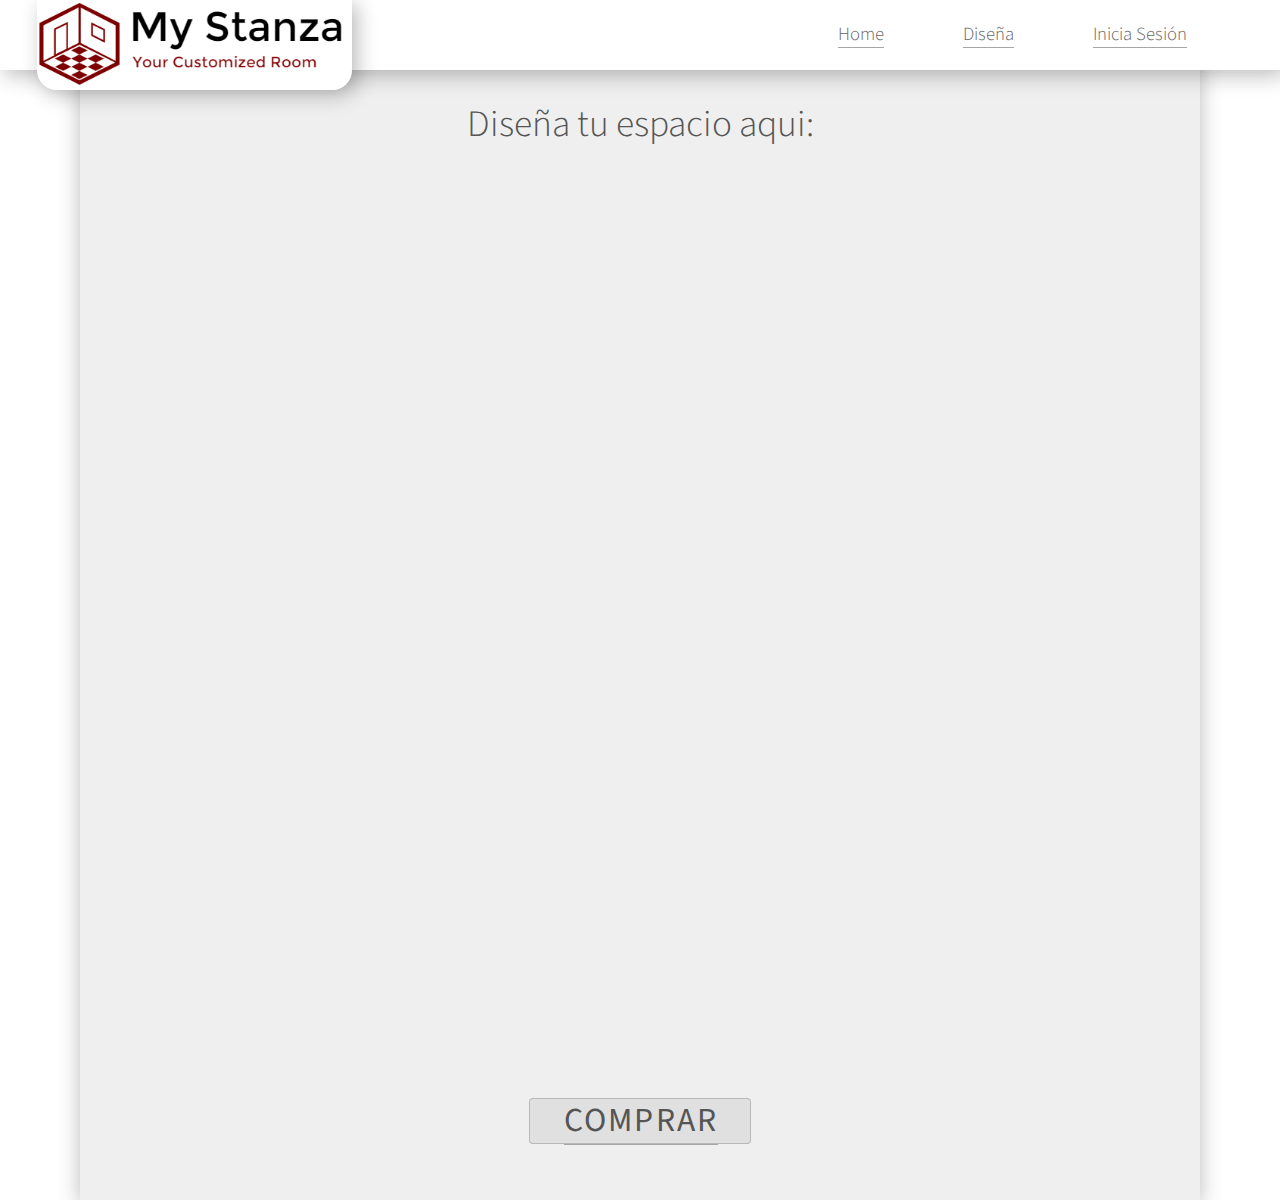
==== catalog.html @ 23d640ed ":rocket:catalog finished" ====
<!DOCTYPE html>
<html lang="en">
<head>
		<title>Diseña tu Stanza</title>
		<meta http-equiv="content-type" content="text/html; charset=utf-8" />
		<meta name="description" content="" />
		<link rel="stylesheet" href="css/normlize.css" />
		<link rel="stylesheet" href="css/catalog.css" />
		<!--[if lte IE 8]><script src="css/ie/html5shiv.js"></script><![endif]-->
		<script src="js/jquery.min.js"></script>
		<script src="js/jquery.scrolly.min.js"></script>
		<script src="js/skel.min.js"></script>
		<script src="js/init.js"></script>
		<noscript>
			<link rel="stylesheet" href="css/skel.css" />
			<link rel="stylesheet" href="css/style-xlarge.css" />
			<link rel="shortcut icon" href="logo-icon.png" type="image/png" />
		</noscript>
		<!--[if lte IE 9]><link rel="stylesheet" href="css/ie/v9.css" /><![endif]-->
		<!--[if lte IE 8]><link rel="stylesheet" href="css/ie/v8.css" /><![endif]-->
	</head>
<body>
	<header>
		<nav>
			<figure class="nav-container">
				<img src="images/logo-extendido.png">
			</figure>
			<div class="nav-container">
				<ul>
					<li><a href=""class="option">Home</a></li>
					<li><a href=""class="option">Diseña</a></li>
					<li><a href=""class="option">Inicia Sesión</a></li>
				</ul>
			</div>
		</nav>
	</header>
	<section class="container">
		<article id="text-container">
			<div><h2>Diseña tu espacio aqui:</h2></div>
		</article>
		<article id="partial-view">
			<iframe src="http://es.homestyler.com/designer" height="900px" width="95%" allowfullscreen="" frameborder="0"></iframe>
		</article>
		<article id="text-container">
			<div class="button"><h2><a href="">Comprar</a></h2></div>
		</article>
	</section>
	<footer>
		
	</footer>
</body>
</html>
---- css/catalog.css ----
a{
	color: #e0e0e0;
}
header{
	position: absolute;
	background: #fff;
	height: 70px;
	width: 100%;
	margin: 0;
	padding: 0;
	z-index: 10;
	box-shadow: 5px 5px 20px rgba(25,25,25,.3);
}
header nav{
	box-shadow: inset 0 0 1em rgba(25,25,25,.1);
	padding: 0;
	margin: 0;
}

header nav .nav-container img{
	display: inline-block;
	height: 90px;
	margin: 0 0 0 1em;
	position: relative;
	border-radius: 0 0 20px 20px;
	box-shadow: 5px 5px 20px rgba(25,25,25,.3);
}
header nav .nav-container:first-child{
	float: left;
	padding:0 1em;
	display: inline-block;
	margin: 0 !important;
}
header nav .nav-container{
	float: right;
	padding:0 1em;
	display: inline-block;
	margin: 0 2em;
}
header nav .nav-container ul{
	list-style-type: none;
}
header nav .nav-container li{
	display: inline-block;
	padding: 1em 2em;
	border: 1px red;
	border-radius: 2px 2px;

}
header nav .nav-container li:hover{
	
	-moz-transition: color 0.2s ease-in-out, border-color 0.2s ease-in-out;
	-webkit-transition: color 0.2s ease-in-out, border-color 0.2s ease-in-out;
	-o-transition: color 0.2s ease-in-out, border-color 0.2s ease-in-out;
	-ms-transition: color 0.2s ease-in-out, border-color 0.2s ease-in-out;
	transition: color 0.2s ease-in-out, border-color 0.2s ease-in-out;
	background: #e6e6e6;
	
}
.container{
	text-align: center;
	padding-top: 100px;
	margin:0 0 0 1em;
	width: 95%important;
	height:1200px!important;
	background: #efefef;
	min-height: 500px;
	box-shadow: 0px 5px 20px rgba(25,25,25,.3);
}
.text-container{
	position: relative;
	width: 100%;
	height: 15%;
}
.text-container div{
	position: relative;
	float: none;
	height: 15%;
	width: 100%;
	display: inline-block;
}
.text-container > a{
	position: relative;
	height: 15%;
	display: inline-block;
	border:1px solid #a6a6a6 !important;
}
.text-container > a:hover{
	color: black !important;
}
.partial-view{
	text-align: center;
	padding-top: 100px;
	position: relative;
	margin:0 1em 0 1em;
	width: 100% !important;
	height: 100%!important;
	background: #efefef;
	min-height: 400px;
	box-shadow: 0px 5px 20px rgba(25,25,25,.3);
}
.partial-view iframe{
	text-align: center;
	padding-top: 100px;
	position: absolute;
	top: 0;
	margin:0 0 0 1em;
	width: 100% !important;
	height: 0!important;
	background: #efefef;
	min-height: 400px;
	box-shadow: 0px 5px 20px rgba(25,25,25,.3);
}
.button{
	width: auto;
	border: 1px solid #a6a6a6;
	background: #e0e0e0 !important;
}
---- css/skel.css ----
/* Resets (http://meyerweb.com/eric/tools/css/reset/ | v2.0 | 20110126 | License: none (public domain)) */

	html,body,div,span,applet,object,iframe,h1,h2,h3,h4,h5,h6,p,blockquote,pre,a,abbr,acronym,address,big,cite,code,del,dfn,em,img,ins,kbd,q,s,samp,small,strike,strong,sub,sup,tt,var,b,u,i,center,dl,dt,dd,ol,ul,li,fieldset,form,label,legend,table,caption,tbody,tfoot,thead,tr,th,td,article,aside,canvas,details,embed,figure,figcaption,footer,header,hgroup,menu,nav,output,ruby,section,summary,time,mark,audio,video{margin:0;padding:0;border:0;font-size:100%;font:inherit;vertical-align:baseline;}article,aside,details,figcaption,figure,footer,header,hgroup,menu,nav,section{display:block;}body{line-height:1;}ol,ul{list-style:none;}blockquote,q{quotes:none;}blockquote:before,blockquote:after,q:before,q:after{content:'';content:none;}table{border-collapse:collapse;border-spacing:0;}body{-webkit-text-size-adjust:none}

/* Box Model */

	*, *:before, *:after {
		-moz-box-sizing: border-box;
		-webkit-box-sizing: border-box;
		box-sizing: border-box;
	}

/* Container */

	.container {
		margin-left: auto;
		margin-right: auto;

		/* width: (containers) */
		width: 60em;
	}

	/* Modifiers */

		/* 125% */
			.container.\31 25\25 {
				width: 100%;

				/* max-width: (containers * 1.25) */
				max-width: 75em;

				/* min-width: (containers) */
				min-width: 60em;
			}

		/* 75% */
			.container.\37 5\25 {

				/* width: (containers * 0.75) */
				width: 45em;

			}

		/* 50% */
			.container.\35 0\25 {

				/* width: (containers * 0.50) */
				width: 30em;

			}

		/* 25% */
			.container.\32 5\25 {

				/* width: (containers * 0.25) */
				width: 15em;

			}

/* Grid */

	.row {
		border-bottom: solid 1px transparent;
	}

	.row > * {
		float: left;
	}

	.row:after, .row:before {
		content: '';
		display: block;
		clear: both;
		height: 0;
	}

	.row.uniform > * > :first-child {
		margin-top: 0;
	}

	.row.uniform > * > :last-child {
		margin-bottom: 0;
	}

	/* Gutters */

		/* Normal */

			.row > * {
				/* padding: (gutters.horizontal) 0 0 (gutters.vertical) */
				padding: 0 0 0 2em;
			}

			.row {
				/* margin: -(gutters.horizontal) 0 -1px -(gutters.vertical) */
				margin: 0 0 -1px -2em;
			}

			.row.uniform > * {
				/* padding: (gutters.vertical) 0 0 (gutters.vertical) */
				padding: 2em 0 0 2em;
			}

			.row.uniform {
				/* margin: -(gutters.vertical) 0 -1px -(gutters.vertical) */
				margin: -2em 0 -1px -2em;
			}

		/* 200% */

			.row.\32 00\25 > * {
				/* padding: (gutters.horizontal) 0 0 (gutters.vertical) */
				padding: 0 0 0 4em;
			}

			.row.\32 00\25 {
				/* margin: -(gutters.horizontal) 0 -1px -(gutters.vertical) */
				margin: 0 0 -1px -4em;
			}

			.row.uniform.\32 00\25 > * {
				/* padding: (gutters.vertical) 0 0 (gutters.vertical) */
				padding: 4em 0 0 4em;
			}

			.row.uniform.\32 00\25 {
				/* margin: -(gutters.vertical) 0 -1px -(gutters.vertical) */
				margin: -4em 0 -1px -4em;
			}

		/* 150% */

			.row.\31 50\25 > * {
				/* padding: (gutters.horizontal) 0 0 (gutters.vertical) */
				padding: 0 0 0 3em;
			}

			.row.\31 50\25 {
				/* margin: -(gutters.horizontal) 0 -1px -(gutters.vertical) */
				margin: 0 0 -1px -3em;
			}

			.row.uniform.\31 50\25 > * {
				/* padding: (gutters.vertical) 0 0 (gutters.vertical) */
				padding: 3em 0 0 3em;
			}

			.row.uniform.\31 50\25 {
				/* margin: -(gutters.vertical) 0 -1px -(gutters.vertical) */
				margin: -3em 0 -1px -3em;
			}

		/* 50% */

			.row.\35 0\25 > * {
				/* padding: (gutters.horizontal) 0 0 (gutters.vertical) */
				padding: 0 0 0 1em;
			}

			.row.\35 0\25 {
				/* margin: -(gutters.horizontal) 0 -1px -(gutters.vertical) */
				margin: 0 0 -1px -1em;
			}

			.row.uniform.\35 0\25 > * {
				/* padding: (gutters.vertical) 0 0 (gutters.vertical) */
				padding: 1em 0 0 1em;
			}

			.row.uniform.\35 0\25 {
				/* margin: -(gutters.vertical) 0 -1px -(gutters.vertical) */
				margin: -1em 0 -1px -1em;
			}

		/* 25% */

			.row.\32 5\25 > * {
				/* padding: (gutters.horizontal) 0 0 (gutters.vertical) */
				padding: 0 0 0 0.5em;
			}

			.row.\32 5\25 {
				/* margin: -(gutters.horizontal) 0 -1px -(gutters.vertical) */
				margin: 0 0 -1px -0.5em;
			}

			.row.uniform.\32 5\25 > * {
				/* padding: (gutters.vertical) 0 0 (gutters.vertical) */
				padding: 0.5em 0 0 0.5em;
			}

			.row.uniform.\32 5\25 {
				/* margin: -(gutters.vertical) 0 -1px -(gutters.vertical) */
				margin: -0.5em 0 -1px -0.5em;
			}

		/* 0% */

			.row.\30 \25 > * {
				padding: 0;
			}

			.row.\30 \25 {
				margin: 0 0 -1px 0;
			}

	/* Cells */

		.\31 2u, .\31 2u\24 { width: 100%; clear: none; margin-left: 0; }
		.\31 1u, .\31 1u\24 { width: 91.6666666667%; clear: none; margin-left: 0; }
		.\31 0u, .\31 0u\24 { width: 83.3333333333%; clear: none; margin-left: 0; }
		.\39 u, .\39 u\24 { width: 75%; clear: none; margin-left: 0; }
		.\38 u, .\38 u\24 { width: 66.6666666667%; clear: none; margin-left: 0; }
		.\37 u, .\37 u\24 { width: 58.3333333333%; clear: none; margin-left: 0; }
		.\36 u, .\36 u\24 { width: 50%; clear: none; margin-left: 0; }
		.\35 u, .\35 u\24 { width: 41.6666666667%; clear: none; margin-left: 0; }
		.\34 u, .\34 u\24 { width: 33.3333333333%; clear: none; margin-left: 0; }
		.\33 u, .\33 u\24 { width: 25%; clear: none; margin-left: 0; }
		.\32 u, .\32 u\24 { width: 16.6666666667%; clear: none; margin-left: 0; }
		.\31 u, .\31 u\24 { width: 8.3333333333%; clear: none; margin-left: 0; }

		.\31 2u\24 + *,
		.\31 1u\24 + *,
		.\31 0u\24 + *,
		.\39 u\24 + *,
		.\38 u\24 + *,
		.\37 u\24 + *,
		.\36 u\24 + *,
		.\35 u\24 + *,
		.\34 u\24 + *,
		.\33 u\24 + *,
		.\32 u\24 + *,
		.\31 u\24 + * {
			clear: left;
		}

		.\-11u { margin-left: 91.6666666667% }
		.\-10u { margin-left: 83.3333333333% }
		.\-9u { margin-left: 75% }
		.\-8u { margin-left: 66.6666666667% }
		.\-7u { margin-left: 58.3333333333% }
		.\-6u { margin-left: 50% }
		.\-5u { margin-left: 41.6666666667% }
		.\-4u { margin-left: 33.3333333333% }
		.\-3u { margin-left: 25% }
		.\-2u { margin-left: 16.6666666667% }
		.\-1u { margin-left: 8.3333333333% }
---- css/style-xlarge.css ----
/*
	Photon by HTML5 UP
	html5up.net | @n33co
	Free for personal and commercial use under the CCA 3.0 license (html5up.net/license)
*/

/* Basic */

	body, input, select, textarea {
		font-size: 14pt;
	}

/* Header */

	#header {
		padding: 6em 0 6em 0;
	}
---- css/ie/v9.css ----
/*
	Photon by HTML5 UP
	html5up.net | @n33co
	Free for personal and commercial use under the CCA 3.0 license (html5up.net/license)
*/

/* Header */

	#header {
		background-image: none;
		filter: progid:DXImageTransform.Microsoft.Gradient(startColorStr="#4fa49a", endColorStr="#4361c2", GradientType=1);
		position: relative;
	}

		#header:before {
			background-image: url("../images/overlay2.png"), url("../images/overlay3.svg");
			background-position: top left,							center center;
			background-size: auto,								cover;
			content: '';
			height: 100%;
			left: 0;
			position: absolute;
			top: 0;
			width: 100%;
		}

		#header > * {
			position: relative;
			z-index: 1;
		}

/* Footer */

	#footer {
		background-image: none;
		filter: progid:DXImageTransform.Microsoft.Gradient(startColorStr="#4361c2", endColorStr="#4fa49a", GradientType=1);
		position: relative;
	}

		#footer:before {
			background-image: url("../images/overlay2.png"), url("../images/overlay4.svg");
			background-position: top left,							center center;
			background-size: auto,								cover;
			content: '';
			height: 100%;
			left: 0;
			position: absolute;
			top: 0;
			width: 100%;
		}

		#footer > * {
			position: relative;
			z-index: 1;
		}
---- css/ie/v8.css ----
/*
	Photon by HTML5 UP
	html5up.net | @n33co
	Free for personal and commercial use under the CCA 3.0 license (html5up.net/license)
*/

/* Basic */

	hr {
		border-bottom: solid 1px #ccc;
	}

	blockquote {
		border-left: solid 4px #ccc;
	}

	code {
		border: solid 1px #ccc;
	}

/* Section/Article */

	header.major:after {
		background: #ccc;
	}

/* Form */

	input[type="text"],
	input[type="password"],
	input[type="email"],
	select,
	textarea {
		-ms-behavior: url("css/ie/PIE.htc");
		border: solid 1px #ccc;
		position: relative;
	}

/* List */

	ul.alt li {
		border-top: solid 1px #ccc;
	}

	ul.major-icons li .icon {
		-ms-behavior: url("css/ie/PIE.htc");
		border: solid 1px #ccc;
		position: relative;
	}

/* Table */

	table thead {
		border-bottom: solid 1px #ccc;
	}

	table tfoot {
		border-top: solid 1px #ccc;
	}

	table.alt tbody tr td {
		border: solid 1px #ccc;
		border-left-width: 0;
		border-top-width: 0;
	}

/* Button */

	input[type="submit"],
	input[type="reset"],
	input[type="button"],
	button,
	.button {
		-ms-behavior: url("css/ie/PIE.htc");
		border: solid 1px #ccc;
		position: relative;
	}

/* Image */

	.image {
		-ms-behavior: url("css/ie/PIE.htc");
	}

		.image img {
			-ms-behavior: url("css/ie/PIE.htc");
			position: relative;
		}

/* Main */

	.main.style2 {
		background-color: #333;
		color: #ffffff;
		-ms-behavior: url("css/ie/backgroundsize.min.htc");
		background-image: url("../../images/header.jpg");
		background-size: cover;
		position: relative;
	}

		.main.style2 a {
			border-bottom-color: #ffffff;
		}

			.main.style2 a:hover {
				color: #ffffff;
			}

		.main.style2 h1, .main.style2 h2, .main.style2 h3, .main.style2 h4, .main.style2 h5, .main.style2 h6, .main.style2 strong, .main.style2 b {
			color: #ffffff;
		}

		.main.style2 header p {
			color: #ffffff;
		}

		.main.style2 header.major:after {
			background: #ffffff;
		}

		.main.style2 input[type="submit"],
		.main.style2 input[type="reset"],
		.main.style2 input[type="button"],
		.main.style2 button,
		.main.style2 .button {
			border: solid 1px #ffffff !important;
			color: #ffffff !important;
		}

			.main.style2 input[type="submit"]:hover,
			.main.style2 input[type="reset"]:hover,
			.main.style2 input[type="button"]:hover,
			.main.style2 button:hover,
			.main.style2 .button:hover {
				background-color: transparent;
			}

			.main.style2 input[type="submit"]:active,
			.main.style2 input[type="reset"]:active,
			.main.style2 input[type="button"]:active,
			.main.style2 button:active,
			.main.style2 .button:active {
				background-color: transparent;
			}

			.main.style2 input[type="submit"].special,
			.main.style2 input[type="reset"].special,
			.main.style2 input[type="button"].special,
			.main.style2 button.special,
			.main.style2 .button.special {
				background-color: #ffffff;
				border: solid 1px #ffffff !important;
				color: #333 !important;
			}

				.main.style2 input[type="submit"].special:hover,
				.main.style2 input[type="reset"].special:hover,
				.main.style2 input[type="button"].special:hover,
				.main.style2 button.special:hover,
				.main.style2 .button.special:hover {
					background-color: transparent !important;
					color: #ffffff !important;
				}

				.main.style2 input[type="submit"].special:active,
				.main.style2 input[type="reset"].special:active,
				.main.style2 input[type="button"].special:active,
				.main.style2 button.special:active,
				.main.style2 .button.special:active {
					background-color: transparent !important;
				}

		.main.style2 ul.major-icons li .icon {
			border-color: #ffffff;
		}

		.main.style2 .icon.major {
			color: #ffffff;
		}

		.main.style2:before {
			background-image: url("../images/overlay1.png");
			content: '';
			height: 100%;
			left: 0;
			position: absolute;
			top: 0;
			width: 100%;
		}

		.main.style2 > * {
			position: relative;
			z-index: 1;
		}

/* Header */

	#header {
		background-color: #4686a0;
		color: #ffffff;
	}

		#header a {
			border-bottom-color: #ffffff;
		}

			#header a:hover {
				color: #ffffff;
			}

		#header h1, #header h2, #header h3, #header h4, #header h5, #header h6, #header strong, #header b {
			color: #ffffff;
		}

		#header header p {
			color: #ffffff;
		}

		#header header.major:after {
			background: #ffffff;
		}

		#header input[type="submit"],
		#header input[type="reset"],
		#header input[type="button"],
		#header button,
		#header .button {
			border: solid 1px #ffffff !important;
			color: #ffffff !important;
		}

			#header input[type="submit"]:hover,
			#header input[type="reset"]:hover,
			#header input[type="button"]:hover,
			#header button:hover,
			#header .button:hover {
				background-color: transparent;
			}

			#header input[type="submit"]:active,
			#header input[type="reset"]:active,
			#header input[type="button"]:active,
			#header button:active,
			#header .button:active {
				background-color: transparent;
			}

			#header input[type="submit"].special,
			#header input[type="reset"].special,
			#header input[type="button"].special,
			#header button.special,
			#header .button.special {
				background-color: #ffffff;
				border: solid 1px #ffffff !important;
				color: #4686a0 !important;
			}

				#header input[type="submit"].special:hover,
				#header input[type="reset"].special:hover,
				#header input[type="button"].special:hover,
				#header button.special:hover,
				#header .button.special:hover {
					background-color: transparent !important;
					color: #ffffff !important;
				}

				#header input[type="submit"].special:active,
				#header input[type="reset"].special:active,
				#header input[type="button"].special:active,
				#header button.special:active,
				#header .button.special:active {
					background-color: transparent !important;
				}

		#header ul.major-icons li .icon {
			border-color: #ffffff;
		}

		#header .icon.major {
			color: #ffffff;
		}

/* Footer */

	#footer {
		background-color: #4686a0;
		color: #ffffff;
	}

		#footer a {
			border-bottom-color: #ffffff;
		}

			#footer a:hover {
				color: #ffffff;
			}

		#footer h1, #footer h2, #footer h3, #footer h4, #footer h5, #footer h6, #footer strong, #footer b {
			color: #ffffff;
		}

		#footer header p {
			color: #ffffff;
		}

		#footer header.major:after {
			background: #ffffff;
		}

		#footer input[type="submit"],
		#footer input[type="reset"],
		#footer input[type="button"],
		#footer button,
		#footer .button {
			border: solid 1px #ffffff !important;
			color: #ffffff !important;
		}

			#footer input[type="submit"]:hover,
			#footer input[type="reset"]:hover,
			#footer input[type="button"]:hover,
			#footer button:hover,
			#footer .button:hover {
				background-color: transparent;
			}

			#footer input[type="submit"]:active,
			#footer input[type="reset"]:active,
			#footer input[type="button"]:active,
			#footer button:active,
			#footer .button:active {
				background-color: transparent;
			}

			#footer input[type="submit"].special,
			#footer input[type="reset"].special,
			#footer input[type="button"].special,
			#footer button.special,
			#footer .button.special {
				background-color: #ffffff;
				border: solid 1px #ffffff !important;
				color: #4686a0 !important;
			}

				#footer input[type="submit"].special:hover,
				#footer input[type="reset"].special:hover,
				#footer input[type="button"].special:hover,
				#footer button.special:hover,
				#footer .button.special:hover {
					background-color: transparent !important;
					color: #ffffff !important;
				}

				#footer input[type="submit"].special:active,
				#footer input[type="reset"].special:active,
				#footer input[type="button"].special:active,
				#footer button.special:active,
				#footer .button.special:active {
					background-color: transparent !important;
				}

		#footer ul.major-icons li .icon {
			border-color: #ffffff;
		}

		#footer .icon.major {
			color: #ffffff;
		}
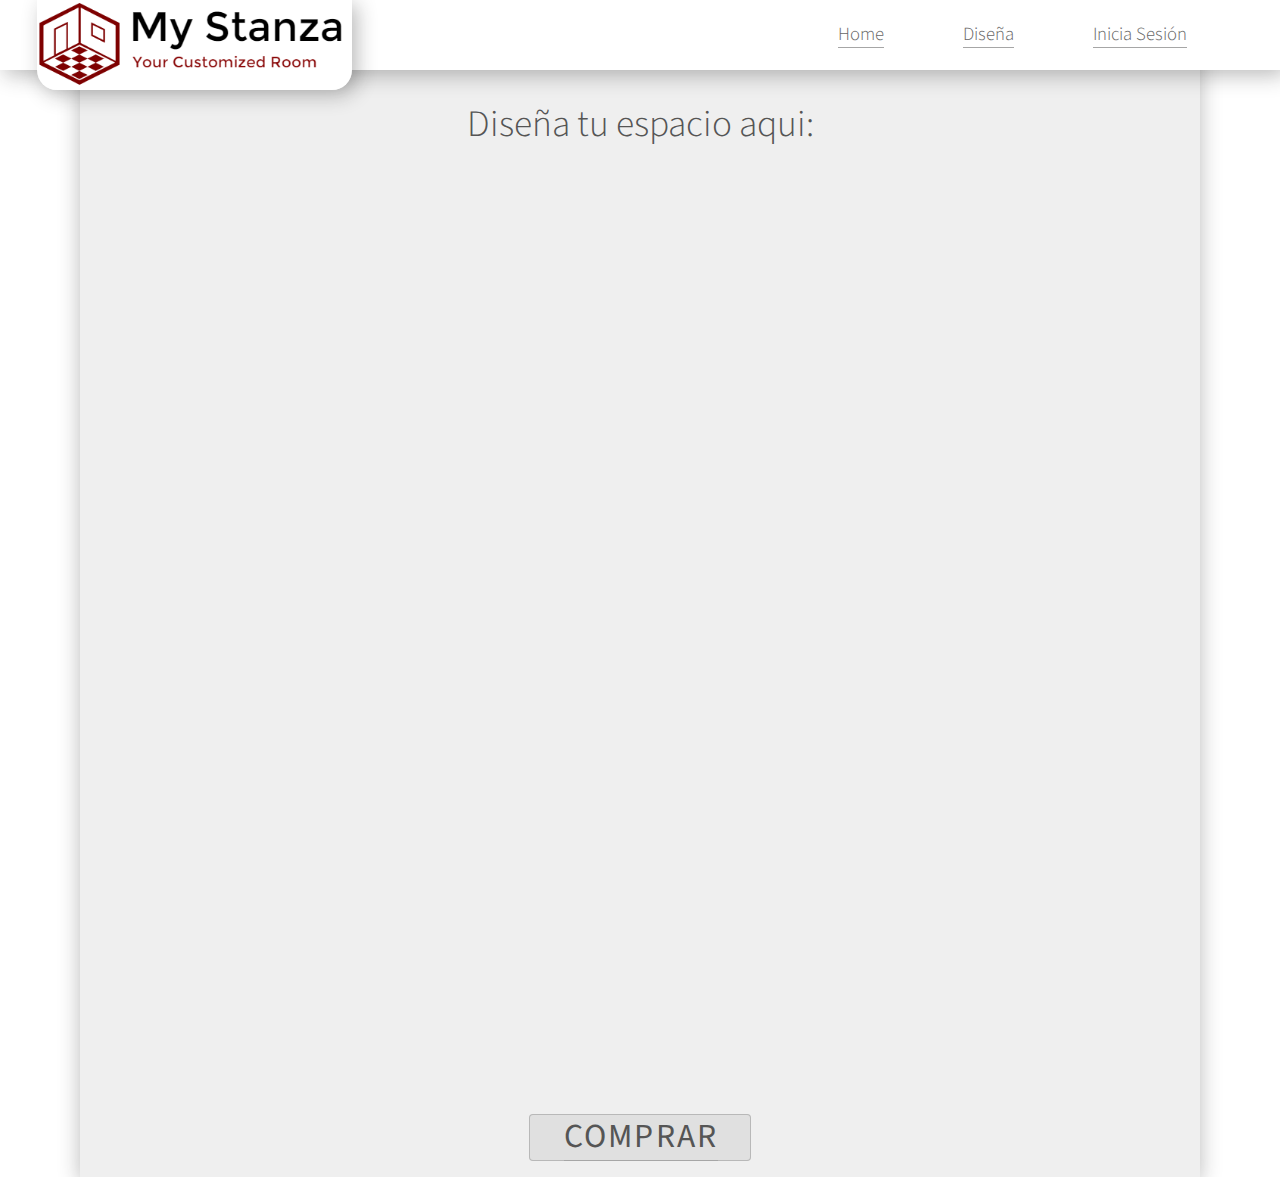
==== commit f2f00aba: "fixed link from catalg to pago" ====
--- a/catalog.html
+++ b/catalog.html
@@ -27,9 +27,9 @@
 			</figure>
 			<div class="nav-container">
 				<ul>
-					<li><a href=""class="option">Home</a></li>
-					<li><a href=""class="option">Diseña</a></li>
-					<li><a href=""class="option">Inicia Sesión</a></li>
+					<li><a href="index.html"class="option">Home</a></li>
+					<li><a href="" class="option">Diseña</a></li>
+					<li><a href="#" class="option">Inicia Sesión</a></li>
 				</ul>
 			</div>
 		</nav>
@@ -42,7 +42,7 @@
 			<iframe src="http://es.homestyler.com/designer" height="900px" width="95%" allowfullscreen="" frameborder="0"></iframe>
 		</article>
 		<article id="text-container">
-			<div class="button"><h2><a href="">Comprar</a></h2></div>
+			<div class="button"><h2><a href="pago.html">Comprar</a></h2></div>
 		</article>
 	</section>
 	<footer>
--- a/css/catalog.css
+++ b/css/catalog.css
@@ -47,6 +47,7 @@
 	border-radius: 2px 2px;
 
 }
+#map{ height: 600px }
 header nav .nav-container li:hover{
 	
 	-moz-transition: color 0.2s ease-in-out, border-color 0.2s ease-in-out;
@@ -62,7 +63,7 @@
 	padding-top: 100px;
 	margin:0 0 0 1em;
 	width: 95%important;
-	height:1200px!important;
+	height:100%!important;
 	background: #efefef;
 	min-height: 500px;
 	box-shadow: 0px 5px 20px rgba(25,25,25,.3);
@@ -115,4 +116,13 @@
 	width: auto;
 	border: 1px solid #a6a6a6;
 	background: #e0e0e0 !important;
+	margin: 1em;
+}
+form{
+	display: inline-block;
+	float: none;
+	text-align: left;
+	width: 80%;
+	margin-left: 10% !important;
+	margin-right: 10% !important;
 }--- a/css/skel.css
+++ b/css/skel.css
@@ -1,4 +1,3 @@
-/* Resets (http://meyerweb.com/eric/tools/css/reset/ | v2.0 | 20110126 | License: none (public domain)) */
 
 	html,body,div,span,applet,object,iframe,h1,h2,h3,h4,h5,h6,p,blockquote,pre,a,abbr,acronym,address,big,cite,code,del,dfn,em,img,ins,kbd,q,s,samp,small,strike,strong,sub,sup,tt,var,b,u,i,center,dl,dt,dd,ol,ul,li,fieldset,form,label,legend,table,caption,tbody,tfoot,thead,tr,th,td,article,aside,canvas,details,embed,figure,figcaption,footer,header,hgroup,menu,nav,output,ruby,section,summary,time,mark,audio,video{margin:0;padding:0;border:0;font-size:100%;font:inherit;vertical-align:baseline;}article,aside,details,figcaption,figure,footer,header,hgroup,menu,nav,section{display:block;}body{line-height:1;}ol,ul{list-style:none;}blockquote,q{quotes:none;}blockquote:before,blockquote:after,q:before,q:after{content:'';content:none;}table{border-collapse:collapse;border-spacing:0;}body{-webkit-text-size-adjust:none}
 
--- a/css/style-xlarge.css
+++ b/css/style-xlarge.css
@@ -1,8 +1,4 @@
-/*
-	Photon by HTML5 UP
-	html5up.net | @n33co
-	Free for personal and commercial use under the CCA 3.0 license (html5up.net/license)
-*/
+
 
 /* Basic */
 
